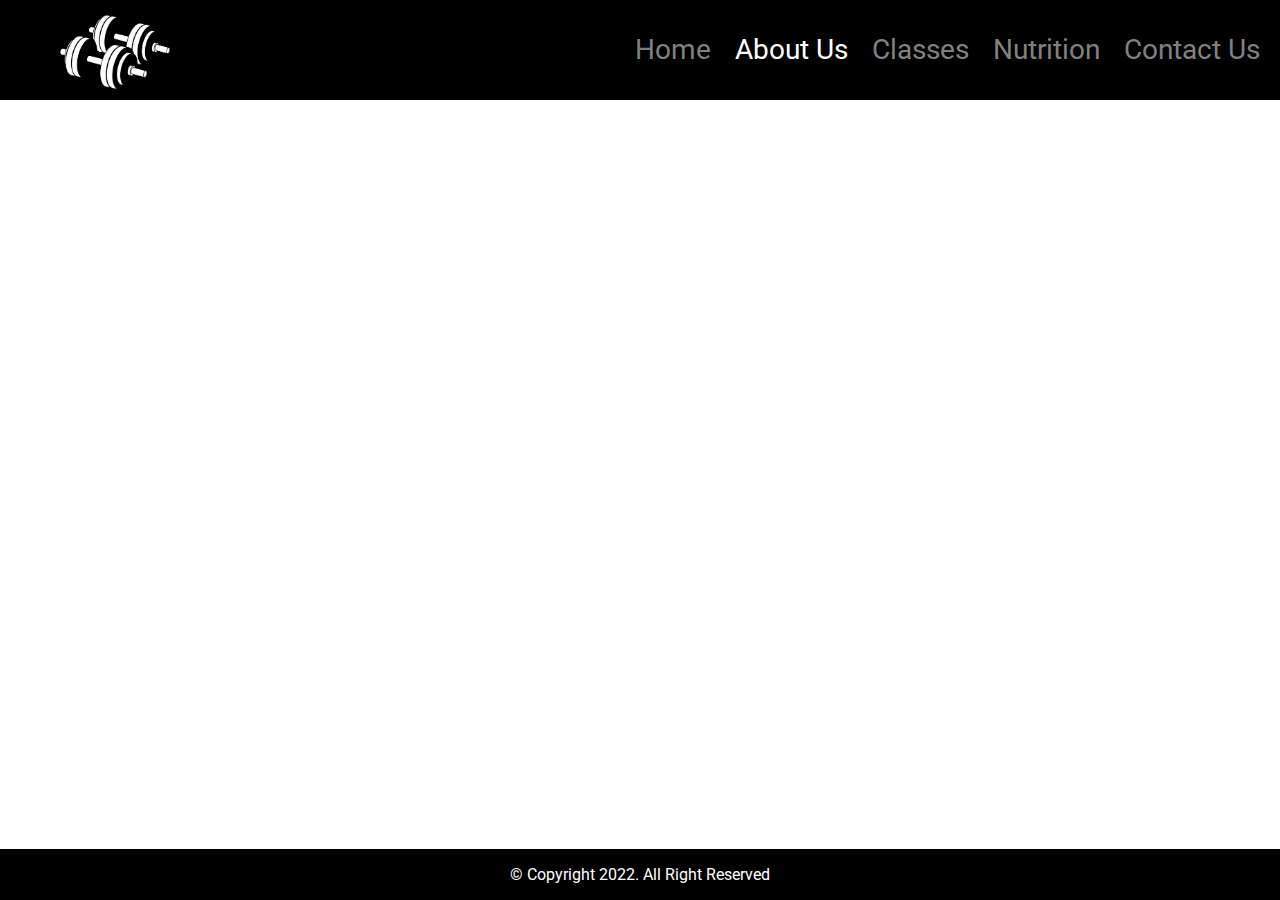
==== about-us.html @ 2e2d8328 "Menambahkan Kerangka HTML" ====
<!DOCTYPE html>
<html lang="en">

<head>
    <meta charset="UTF-8">
    <meta http-equiv="X-UA-Compatible" content="IE=edge">
    <meta name="viewport" content="width=device-width, initial-scale=1.0">
    <title>Marco Fitness</title>
    <link rel="shortcut icon" href="images/fitness-logo.ico" type="image/x-icon">
    <link href='https://fonts.googleapis.com/css?family=Roboto' rel='stylesheet'>
    <link rel="stylesheet" href="css/style.css">
</head>

<body>
    <nav class="navigation">
        <img class="logo-web" src="images/logo-web.png" alt="">
        <ul>
            <li>
                <a href="index.html">Home</a></li>
            <li>
                <a class="active" href="about-us.html">About Us</a></li>
            <li>
                <a href="classes.html">Classes</a></li>
            <li>
                <a href="nutrition.html">Nutrition</a></li>
            <li>
                <a href="contact-us.html">Contact Us</a></li>
        </ul>
    </nav>
    <main class="main-content">


    </main>
    <footer class="footer">

        <p>&copy; Copyright 2022. All Right Reserved</p>
    </footer>
</body>

</html>
---- css/style.css ----
body {
    margin: 0px;
    font-family: -apple-system, BlinkMacSystemFont, 'Segoe UI', Roboto, Oxygen, Ubuntu, Cantarell, 'Open Sans', 'Helvetica Neue', sans-serif;
}

* {
    box-sizing: border-box;
}

.navigation {
    overflow: hidden;
    width: 100%;
    height: 100px;
    background-color: black;
}

.logo-web {
    display: inline-block;
    vertical-align: top;
    width: 110px;
    margin-left: 60px;
    margin-right: 20px;
    margin-top: 15px;
}

.navigation li {
    display: inline;
}

.navigation a {
    display: inline-block;
    vertical-align: top;
    margin-right: 20px;
    height: 80px;
    line-height: 80px;
    font-size: 1.75em;
    margin-top: 10px;
    color: grey;
    text-decoration: none;
}

.navigation ul {
    padding: 0px;
    margin: 0px;
    display: inline-block;
    vertical-align: top;
    text-align: center;
    float: right;
}

.navigation a:hover {
    color: white;
}

.navigation a.active {
    color: white;
}

.hero-image {
    max-width: 100%;
    height: auto;
    background-position: center;
    background-repeat: no-repeat;
    background-size: cover;
    position: relative;
}

.footer {
    position: fixed;
    left: 0;
    bottom: 0;
    width: 100%;
    background-color: black;
    color: white;
    text-align: center;
}

.column {
    float: left;
    width: 25%;
    padding: 0 10px;
}

.row {
    margin: 0 -10px;
}

.row:after {
    content: "";
    display: table;
    clear: both;
}

@media screen and (max-width: 600px) {
    .column {
        width: 100%;
        display: block;
        margin-bottom: 20px;
    }
}

.card {
    box-shadow: 0 4px 8px 0 rgba(0, 0, 0, 0.2);
    padding: 16px;
    text-align: center;
    background-color: #f1f1f1;
}
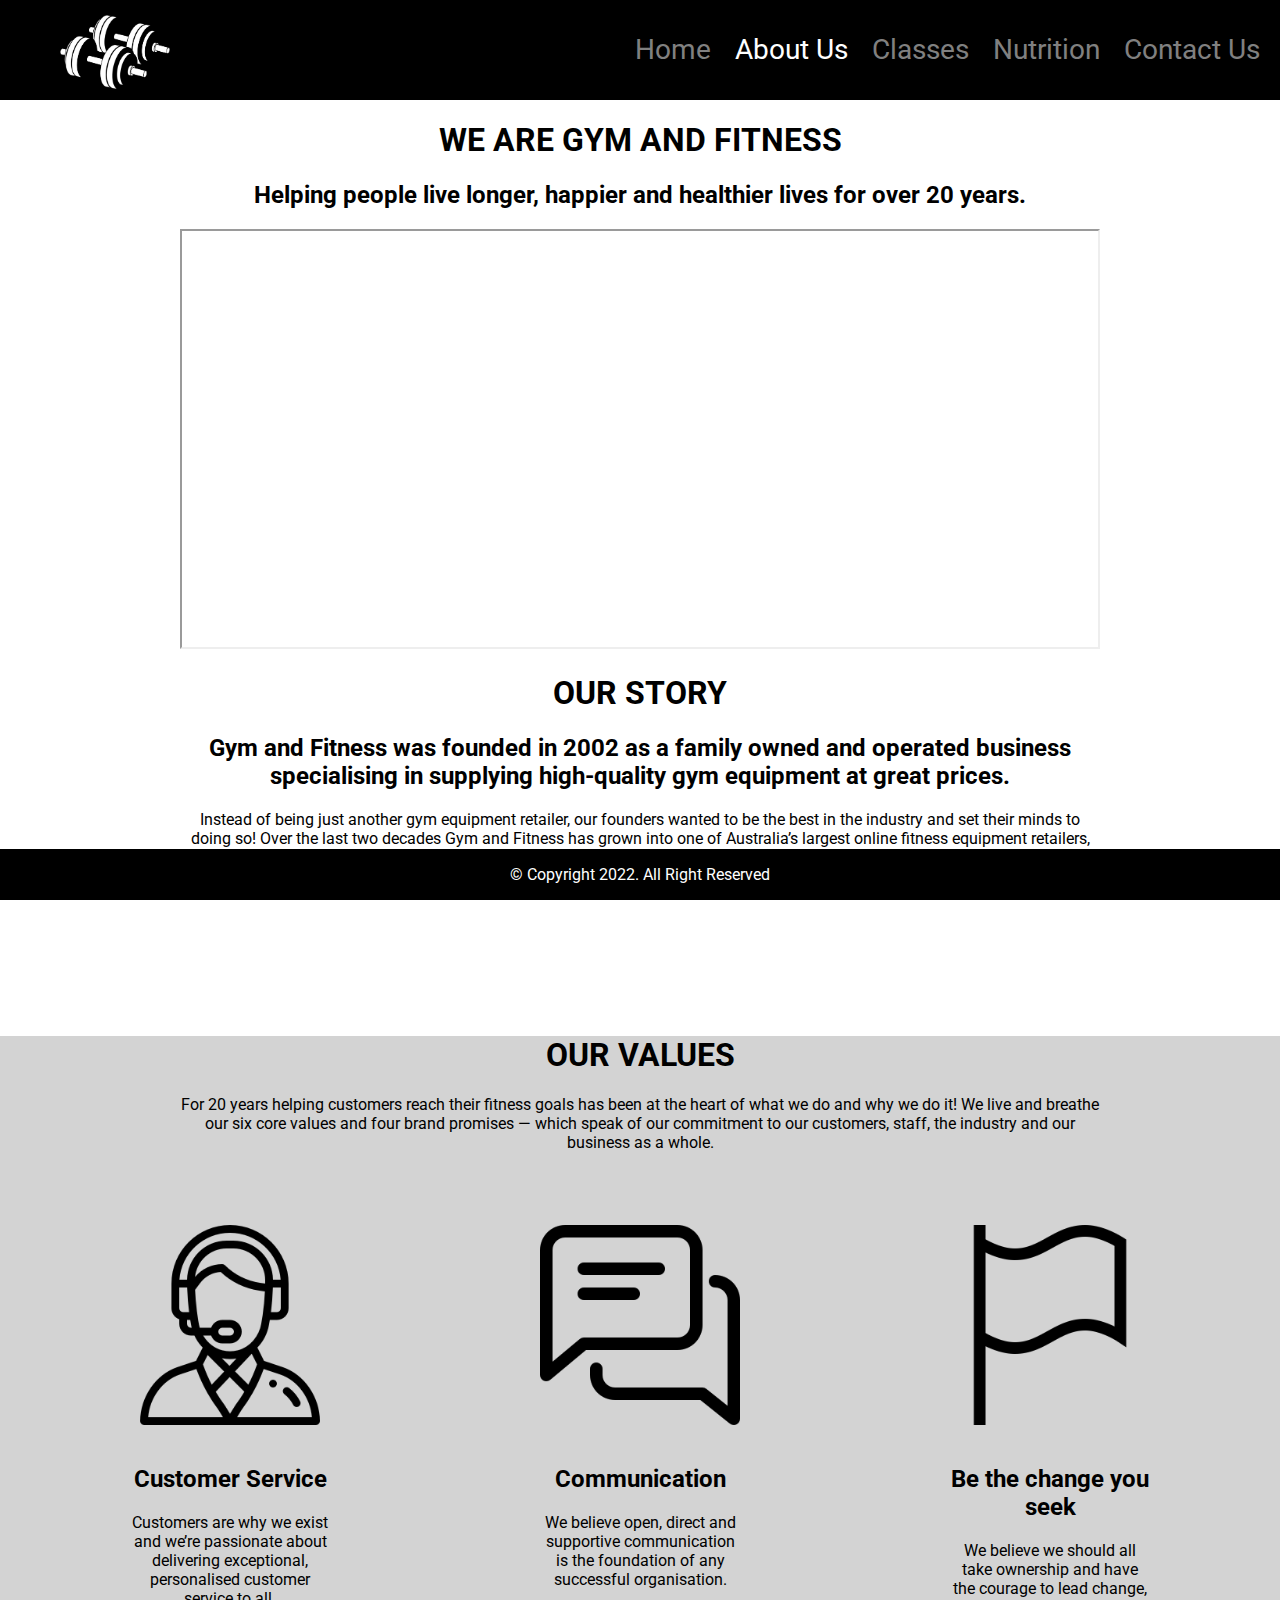
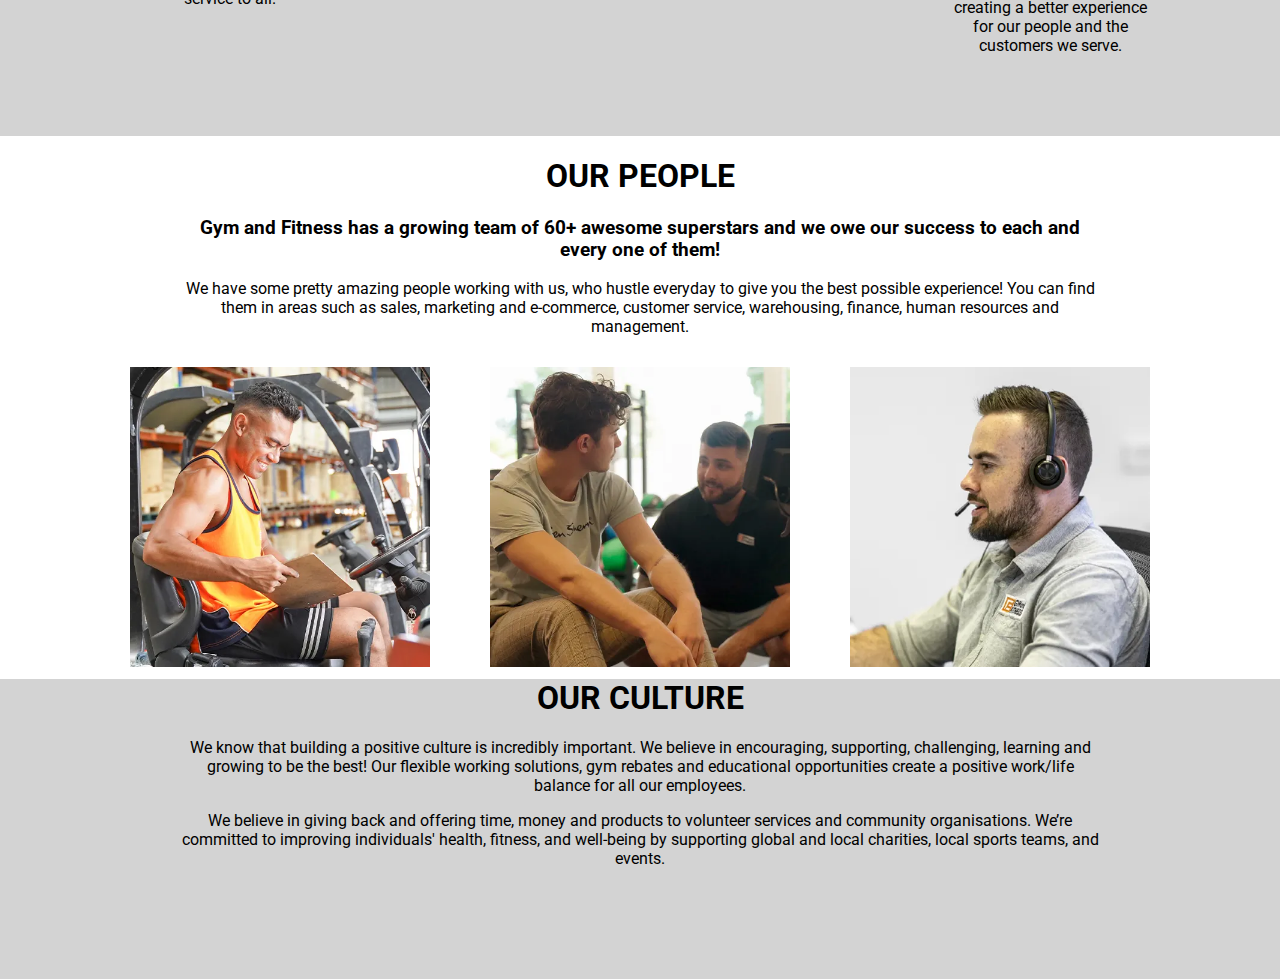
==== commit 470210e5: "Add files via upload" ====
--- a/about-us.html
+++ b/about-us.html
@@ -1,40 +1,111 @@
-<!DOCTYPE html>
-<html lang="en">
-
-<head>
-    <meta charset="UTF-8">
-    <meta http-equiv="X-UA-Compatible" content="IE=edge">
-    <meta name="viewport" content="width=device-width, initial-scale=1.0">
-    <title>Marco Fitness</title>
-    <link rel="shortcut icon" href="images/fitness-logo.ico" type="image/x-icon">
-    <link href='https://fonts.googleapis.com/css?family=Roboto' rel='stylesheet'>
-    <link rel="stylesheet" href="css/style.css">
-</head>
-
-<body>
-    <nav class="navigation">
-        <img class="logo-web" src="images/logo-web.png" alt="">
-        <ul>
-            <li>
-                <a href="index.html">Home</a></li>
-            <li>
-                <a class="active" href="about-us.html">About Us</a></li>
-            <li>
-                <a href="classes.html">Classes</a></li>
-            <li>
-                <a href="nutrition.html">Nutrition</a></li>
-            <li>
-                <a href="contact-us.html">Contact Us</a></li>
-        </ul>
-    </nav>
-    <main class="main-content">
-
-
-    </main>
-    <footer class="footer">
-
-        <p>&copy; Copyright 2022. All Right Reserved</p>
-    </footer>
-</body>
-
+<!DOCTYPE html>
+<html lang="en">
+
+<head>
+    <meta charset="UTF-8">
+    <meta http-equiv="X-UA-Compatible" content="IE=edge">
+    <meta name="viewport" content="width=device-width, initial-scale=1.0">
+    <title>Marco Fitness</title>
+    <link rel="shortcut icon" href="images/fitness-logo.ico" type="image/x-icon">
+    <link href='https://fonts.googleapis.com/css?family=Roboto' rel='stylesheet'>
+    <link rel="stylesheet" href="css/style.css">
+</head>
+
+<body>
+    <nav class="navigation">
+        <img class="logo-web" src="images/logo-web.png" alt="">
+        <ul>
+            <li>
+                <a href="index.html">Home</a></li>
+            <li>
+                <a class="active" href="about-us.html">About Us</a></li>
+            <li>
+                <a href="classes.html">Classes</a></li>
+            <li>
+                <a href="nutrition.html">Nutrition</a></li>
+            <li>
+                <a href="contact-us.html">Contact Us</a></li>
+        </ul>
+    </nav>
+    <main class="main-content">
+
+
+    </main>
+    <center>
+        <h1>
+            WE ARE GYM AND FITNESS
+        </h1>
+        <h2>Helping people live longer, happier and healthier lives for over 20 years.</h2>
+        <iframe width="920" height="420" src="https://www.youtube.com/embed/kln9doiL1LU">
+        </iframe>
+
+        <div class="ourstory">
+        <h1>OUR STORY</h1>
+        <h2>Gym and Fitness was founded in 2002 as a family owned and operated business specialising in supplying high-quality gym equipment at great prices.</h2>
+        
+        <p>Instead of being just another gym equipment retailer, our founders wanted to be the best in the industry and set their minds to doing so! Over the last two decades Gym and Fitness has grown into one of Australia’s largest online fitness equipment retailers, helping thousands of customers live longer, happier and healthier lives.</p>
+        </div>
+        <div style="width: 10%; height: 300px;">
+    
+        </div>
+        <div class="ourvalues">
+            <h1>OUR VALUES</h1>
+            <div class="ourstory">
+                <p>For 20 years helping customers reach their fitness goals has been at the heart of what we do and why we do it! We live and breathe our six core values and four brand promises  — which speak of our commitment to our customers, staff, the industry and our business as a whole.</p>
+            </div>
+            <div class="ovdiv" style="margin-left: 130px;">
+                <img src="images/support.png" alt="" width="200px">
+            </div>
+            <div class="ovdiv" style="margin-left: 200px;">
+                <img src="images/chat.png" alt="" width="200px">
+            </div>
+            <div class="ovdiv" style="margin-left: 200px;">
+                <img src="images/red-flag.png" alt="" width="200px">
+            </div>
+            <div class="ovdiv-text" style="margin-left: 130px;">
+                <h2> Customer Service</h2>
+                <p>Customers are why we exist and we’re passionate about delivering exceptional, personalised customer service to all.</p>
+            </div>
+            <div class="ovdiv-text" style="margin-left: 200px;">
+                <h2>Communication</h2>
+                <p>We believe open, direct and supportive communication is the foundation of any successful organisation.</p>
+            </div>
+            <div class="ovdiv-text" style="margin-left: 200px;">
+                <h2>Be the change you seek</h2>
+                <p>We believe we should all take ownership and have the courage to lead change, creating a better experience for our people and the customers we serve.</p>
+            </div>        
+        </div>
+        <div style="background-color: white; width: 100%; height: 500px;">
+            <h1>OUR PEOPLE</h1>
+            
+            <div class="ourstory">
+                <h3>Gym and Fitness has a growing team of 60+ awesome superstars and we owe our success to each and every one of them!</h3>
+            <p>We have some pretty amazing people working with us, who hustle everyday to give you the best possible experience! You can find them in areas such as sales, marketing and e-commerce, customer service, warehousing, finance, human resources and management.</p>
+            </div>
+            <div class="opdiv" style="margin-left: 130px;">
+                <img src="images/people1.png" alt="" width="300px">
+            </div>
+            <div class="opdiv" style="margin-left: 50px;">
+                <img src="images/people2.png" alt="" width="300px">
+            </div>
+            <div class="opdiv" style="margin-left: 50px;">
+                <img src="images/people3.png" alt="" width="300px">
+            </div>
+        </div>
+        <div class="ourculture">
+            <h1>OUR CULTURE</h1>
+            <div class="ourstory">
+                <p>We know that building a positive culture is incredibly important. We believe in encouraging, supporting, challenging, learning and growing to be the best! Our flexible working solutions, gym rebates and educational opportunities create a positive work/life balance for all our employees.</p>
+
+                <p>We believe in giving back and offering time, money and products to volunteer services and community organisations. We’re committed to improving individuals' health, fitness, and well-being by supporting global and local charities, local sports teams, and events.</p>
+            </div>
+        </div>
+    </center>
+    
+    <footer class="footer">
+
+        <p>&copy; Copyright 2022. All Right Reserved</p>
+    </footer>
+</body>
+
 </html>--- a/css/style.css
+++ b/css/style.css
@@ -1,107 +1,146 @@
-body {
-    margin: 0px;
-    font-family: -apple-system, BlinkMacSystemFont, 'Segoe UI', Roboto, Oxygen, Ubuntu, Cantarell, 'Open Sans', 'Helvetica Neue', sans-serif;
-}
-
-* {
-    box-sizing: border-box;
-}
-
-.navigation {
-    overflow: hidden;
-    width: 100%;
-    height: 100px;
-    background-color: black;
-}
-
-.logo-web {
-    display: inline-block;
-    vertical-align: top;
-    width: 110px;
-    margin-left: 60px;
-    margin-right: 20px;
-    margin-top: 15px;
-}
-
-.navigation li {
-    display: inline;
-}
-
-.navigation a {
-    display: inline-block;
-    vertical-align: top;
-    margin-right: 20px;
-    height: 80px;
-    line-height: 80px;
-    font-size: 1.75em;
-    margin-top: 10px;
-    color: grey;
-    text-decoration: none;
-}
-
-.navigation ul {
-    padding: 0px;
-    margin: 0px;
-    display: inline-block;
-    vertical-align: top;
-    text-align: center;
-    float: right;
-}
-
-.navigation a:hover {
-    color: white;
-}
-
-.navigation a.active {
-    color: white;
-}
-
-.hero-image {
-    max-width: 100%;
-    height: auto;
-    background-position: center;
-    background-repeat: no-repeat;
-    background-size: cover;
-    position: relative;
-}
-
-.footer {
-    position: fixed;
-    left: 0;
-    bottom: 0;
-    width: 100%;
-    background-color: black;
-    color: white;
-    text-align: center;
-}
-
-.column {
-    float: left;
-    width: 25%;
-    padding: 0 10px;
-}
-
-.row {
-    margin: 0 -10px;
-}
-
-.row:after {
-    content: "";
-    display: table;
-    clear: both;
-}
-
-@media screen and (max-width: 600px) {
-    .column {
-        width: 100%;
-        display: block;
-        margin-bottom: 20px;
-    }
-}
-
-.card {
-    box-shadow: 0 4px 8px 0 rgba(0, 0, 0, 0.2);
-    padding: 16px;
-    text-align: center;
-    background-color: #f1f1f1;
-}+body {
+    margin: 0px;
+    font-family: -apple-system, BlinkMacSystemFont, 'Segoe UI', Roboto, Oxygen, Ubuntu, Cantarell, 'Open Sans', 'Helvetica Neue', sans-serif;
+}
+
+* {
+    box-sizing: border-box;
+}
+
+.navigation {
+    overflow: hidden;
+    width: 100%;
+    height: 100px;
+    background-color: black;
+}
+
+.logo-web {
+    display: inline-block;
+    vertical-align: top;
+    width: 110px;
+    margin-left: 60px;
+    margin-right: 20px;
+    margin-top: 15px;
+}
+
+.navigation li {
+    display: inline;
+}
+
+.navigation a {
+    display: inline-block;
+    vertical-align: top;
+    margin-right: 20px;
+    height: 80px;
+    line-height: 80px;
+    font-size: 1.75em;
+    margin-top: 10px;
+    color: grey;
+    text-decoration: none;
+}
+
+.navigation ul {
+    padding: 0px;
+    margin: 0px;
+    display: inline-block;
+    vertical-align: top;
+    text-align: center;
+    float: right;
+}
+
+.navigation a:hover {
+    color: white;
+}
+
+.navigation a.active {
+    color: white;
+}
+
+.hero-image {
+    max-width: 100%;
+    height: auto;
+    background-position: center;
+    background-repeat: no-repeat;
+    background-size: cover;
+    position: relative;
+}
+
+.footer {
+    position: fixed;
+    left: 0;
+    bottom: 0;
+    width: 100%;
+    background-color: black;
+    color: white;
+    text-align: center;
+}
+
+.column {
+    float: left;
+    width: 25%;
+    padding: 0 10px;
+}
+
+.row {
+    margin: 0 -10px;
+}
+
+.row:after {
+    content: "";
+    display: table;
+    clear: both;
+}
+
+@media screen and (max-width: 600px) {
+    .column {
+        width: 100%;
+        display: block;
+        margin-bottom: 20px;
+    }
+}
+
+.card {
+    box-shadow: 0 4px 8px 0 rgba(0, 0, 0, 0.2);
+    padding: 16px;
+    text-align: center;
+    background-color: #f1f1f1;
+}
+
+.ourstory {
+    width: 920px;
+    height: 40px;
+}
+
+.ourvalues {
+    width: 100%;
+    height: 700px;
+    background-color: lightgrey;
+}
+
+.ourculture {
+    width: 100%;
+    height: 300px;
+    background-color: lightgrey;
+}
+
+.ovdiv {
+    width: 200px; 
+    float:left; 
+    height:200px; 
+    margin:10px; 
+    margin-top: 90px;
+}
+ .ovdiv-text {
+    width: 200px; 
+    float:left; 
+    height:200px; 
+    margin:10px;
+ }
+
+ .opdiv {
+    width: 300px; 
+    float:left; 
+    height:300px; 
+    margin:10px; 
+    margin-top: 110px; 
+ }